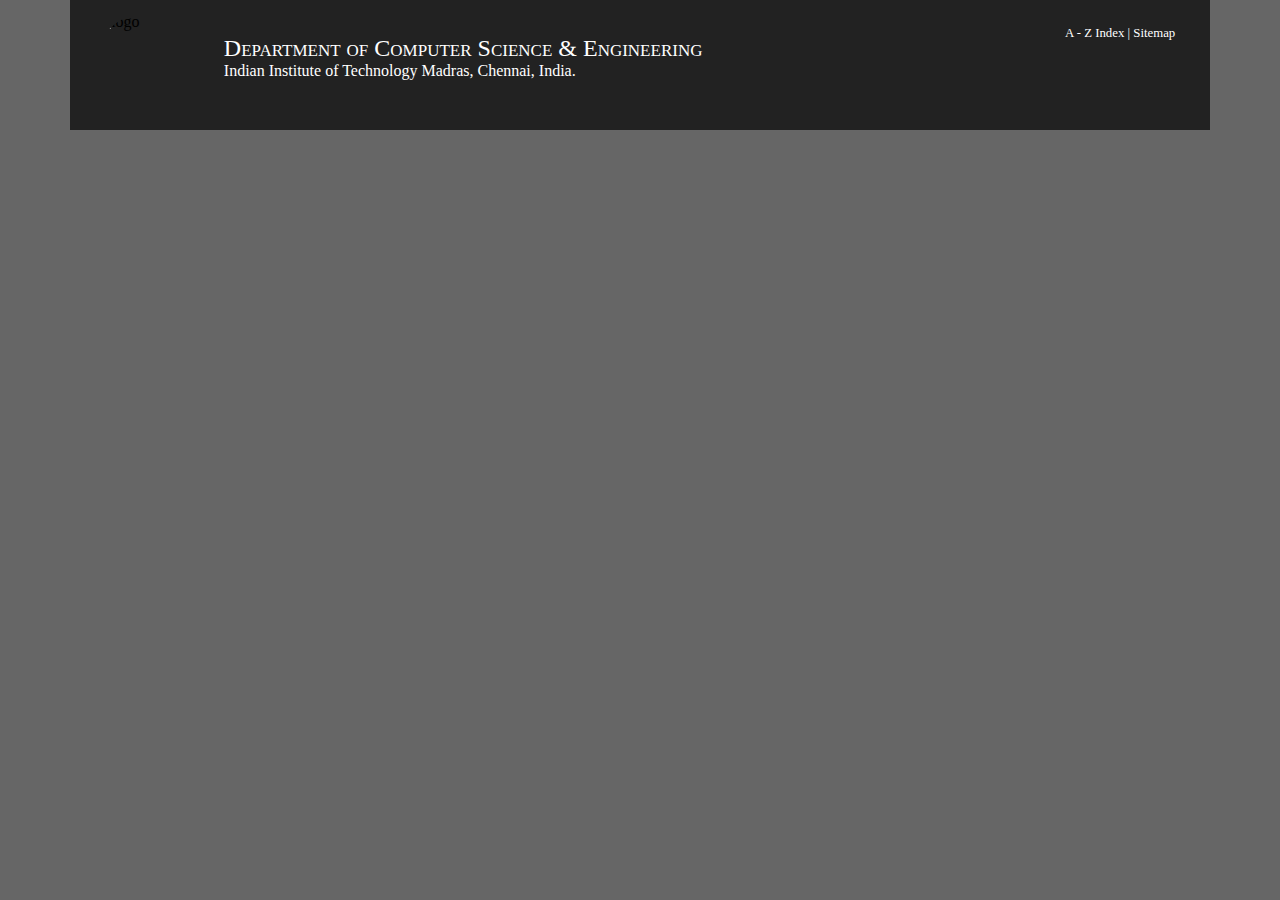
==== index.html @ 6d65c6cf "Scratch CSE" ====
<!DOCTYPE html>
<html xmlns="http://www.w3.org/1999/xhtml" xml:lang="EN" lang="EN" dir="ltr">
<head profile="http://gmpg.org/xfn/11">
    <meta charset="UTF-8">
    <meta http-equiv="Content-Type" content="text/html; charset=iso-8859-1" />
    <meta http-equiv="imagetoolbar" content="no" />
    <!-- <meta name="viewport" content="width=device-width, initial-scale=1.0"> -->
    <title>Department of Computer Science & Engineering</title>
    <!-- -------------ATTACHMENTS-------------- -->
    <link rel="stylesheet" href="assets/css/style.css">
    <script src="https://code.jquery.com/jquery-3.7.1.slim.min.js" integrity="sha256-kmHvs0B+OpCW5GVHUNjv9rOmY0IvSIRcf7zGUDTDQM8=" crossorigin="anonymous"></script>
    <script src="assets/js/jquery-3.7.1.slim.min.js" integrity="sha256-kmHvs0B+OpCW5GVHUNjv9rOmY0IvSIRcf7zGUDTDQM8=" crossorigin="anonymous"></script>
</head>
<body>
    <nav>
        <img id="logo" src="assets/img/cse_logo.jpg" alt="logo">
        <div id="head">
            <p id="headTitle">Department of Computer Science & Engineering</p>
            <p id="headDesc">Indian Institute of Technology Madras, Chennai, India.</p>
        </div>
        <div id="others">
            <p>
                <a href="">A - Z Index</a> |
                <a href="">Sitemap</a>
            </p>
        </div>
    </nav>
</body>
</html>
---- assets/css/style.css ----
html{
    background:rgb(102, 102, 102);
    width:100vw;
    display: flex;
    justify-content: center;
    align-items: center;
    font-family: 'Times New Roman', Times, serif;
}
body{
    margin:0em 0 0 0;
    padding:0;
    /* border:1px solid white; */
    height:max-content;
    width:89%;
}
body *{
    flex-shrink: 0;
}
nav{
    background:rgb(34, 34, 34);
    display: flex;
    align-items: center;
    justify-content: space-evenly;
    height: 130px;
}
nav *{
    /* border:1px solid white; */
}
#logo{
    aspect-ratio: 1/1;
    padding:1em;
    height:80%;
    /* width:9%; */
    border-radius: 50%;
}
#head{
    height:100%;
    width:55%;
    padding:0 0 0 0em;
    display: flex;
    flex-direction: column;
    /* align-items: center; */
    justify-content: center;
}
#headTitle{
    font-variant: small-caps;
    font-size: 1.5em;
    color:white;
    padding:0;
    margin:0 0 0 0; 
}
#headDesc{
    align-self: flex-start;
    padding:0;
    margin:0 0 1em 0; 
    color:white;
}
#others{
    height:100%;
    width:30%;
    display: flex;
    justify-content: flex-end;
    align-items: flex-start;
    color:white;
}
#others p{
    margin: 2em 2em 0 0;
    font-size: 0.8em;
}
nav a{
    text-decoration: none;
    color:white;
    cursor: pointer;
}
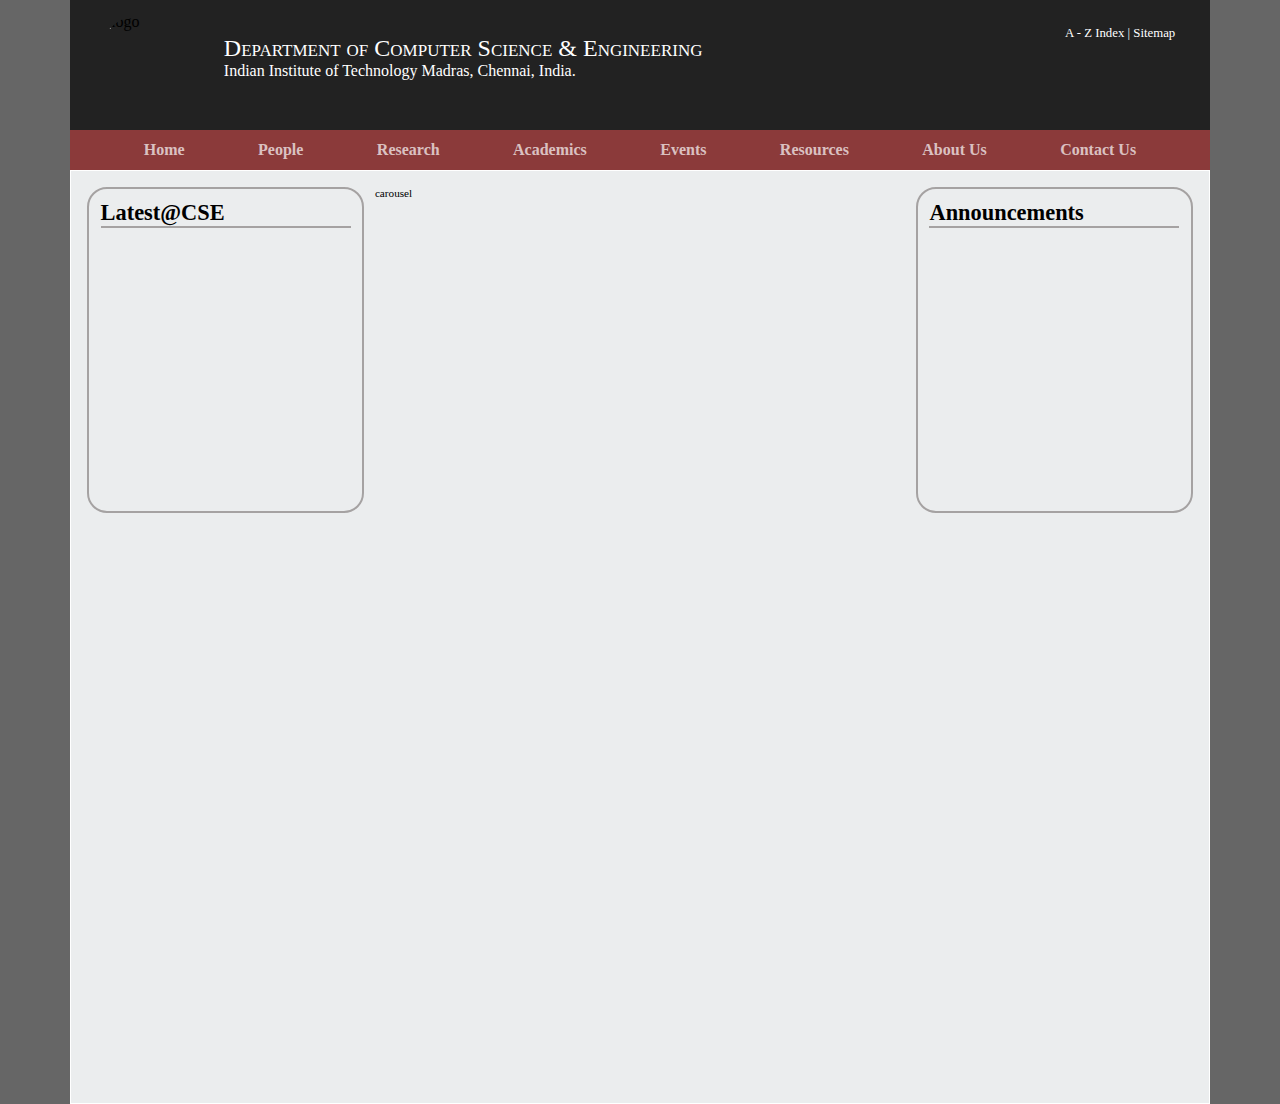
==== commit 511725a8: "CSE SECTION 1 ADDED" ====
--- a/index.html
+++ b/index.html
@@ -12,7 +12,7 @@
     <script src="assets/js/jquery-3.7.1.slim.min.js" integrity="sha256-kmHvs0B+OpCW5GVHUNjv9rOmY0IvSIRcf7zGUDTDQM8=" crossorigin="anonymous"></script>
 </head>
 <body>
-    <nav>
+    <header>
         <img id="logo" src="assets/img/cse_logo.jpg" alt="logo">
         <div id="head">
             <p id="headTitle">Department of Computer Science & Engineering</p>
@@ -24,6 +24,35 @@
                 <a href="">Sitemap</a>
             </p>
         </div>
+    </header>
+    <nav>
+        <ol>
+            <a href="#"><li>Home</li></a>
+            <a href="#"><li>People</li></a>
+            <a href="#"><li>Research</li></a>
+            <a href="#"><li>Academics</li></a>
+            <a href="#"><li>Events</li></a>
+            <a href="#"><li>Resources</li></a>
+            <a href="#"><li>About Us</li></a>
+            <a href="#"><li>Contact Us</li></a>
+        </ol>
     </nav>
+    <section id="main">
+        <div class="section1" id="updatesContainer">
+            <div id="updates">
+                <h1>Latest@CSE</h1>
+                <hr>
+            </div>
+        </div>
+        <div class="section1" id="carouselContainer">
+            <div id="carousel">carousel</div>
+        </div>
+        <div class="section1" id="announcementsContainer">
+            <div id="announcements">
+                <h1>Announcements</h1>
+                <hr>
+            </div>
+        </div>
+    </section>
 </body>
 </html>--- a/assets/css/style.css
+++ b/assets/css/style.css
@@ -1,13 +1,13 @@
 html{
     background:rgb(102, 102, 102);
-    width:100vw;
+    /* width:100vw; */
     display: flex;
     justify-content: center;
     align-items: center;
     font-family: 'Times New Roman', Times, serif;
 }
 body{
-    margin:0em 0 0 0;
+    margin:0 0 0 0;
     padding:0;
     /* border:1px solid white; */
     height:max-content;
@@ -15,15 +15,16 @@
 }
 body *{
     flex-shrink: 0;
+    margin:0;padding:0;
 }
-nav{
+header{
     background:rgb(34, 34, 34);
     display: flex;
     align-items: center;
     justify-content: space-evenly;
     height: 130px;
 }
-nav *{
+header *{
     /* border:1px solid white; */
 }
 #logo{
@@ -35,7 +36,7 @@
 }
 #head{
     height:100%;
-    width:55%;
+    width:85%;
     padding:0 0 0 0em;
     display: flex;
     flex-direction: column;
@@ -57,7 +58,7 @@
 }
 #others{
     height:100%;
-    width:30%;
+    width:0%;
     display: flex;
     justify-content: flex-end;
     align-items: flex-start;
@@ -67,8 +68,72 @@
     margin: 2em 2em 0 0;
     font-size: 0.8em;
 }
-nav a{
+a{
     text-decoration: none;
-    color:white;
     cursor: pointer;
+    color: white;
+}
+/* -----NAV----- */
+nav{
+    margin:0;
+    padding:0;
+    height:40px;
+    width:100%;
+    background: rgb(139, 58, 58);
+    font-weight: bold;
+}
+nav ol{
+    margin:0;
+    padding:0;
+    height:100%;
+    width:100%;
+    display: flex;
+    align-items: center;
+    justify-content: space-evenly;
+}
+nav ol li{
+    list-style: none;
+    display: inline;
+    color:rgb(255,255,255,0.7);
+}
+/* -----MAIN----- */
+#main{
+    height:100vh;
+    background: rgb(235, 237, 238);
+    border: 1px solid white;
+    display: grid;
+    grid-template-columns: 25% auto 25%;
+    /* grid-column-gap:1em; */
+    padding:1em;
+}
+.section1{
+    padding: 0 1em 0 1em;
+    font-size: 0.7em;
+    /* border: 1px solid white;  */
+}
+#updatesContainer,#announcementsContainer{
+    padding:1em;
+    border-radius: 20px;
+    border: 2px solid rgb(165, 162, 162);
+    height:300px;
+}
+#main hr{
+    border: 1px solid rgb(165, 162, 162);
+}
+
+/* ---------RESPONSIVE--------- */
+@media screen and (max-width: 1200px){
+    body{
+        width:100%;
+    }
+    #logo{
+        padding:1em;
+        margin: 0 0 0 1em;
+    }
+    #head{
+        width:unset;
+    }
+    #others{
+        width:30%;
+    }
 }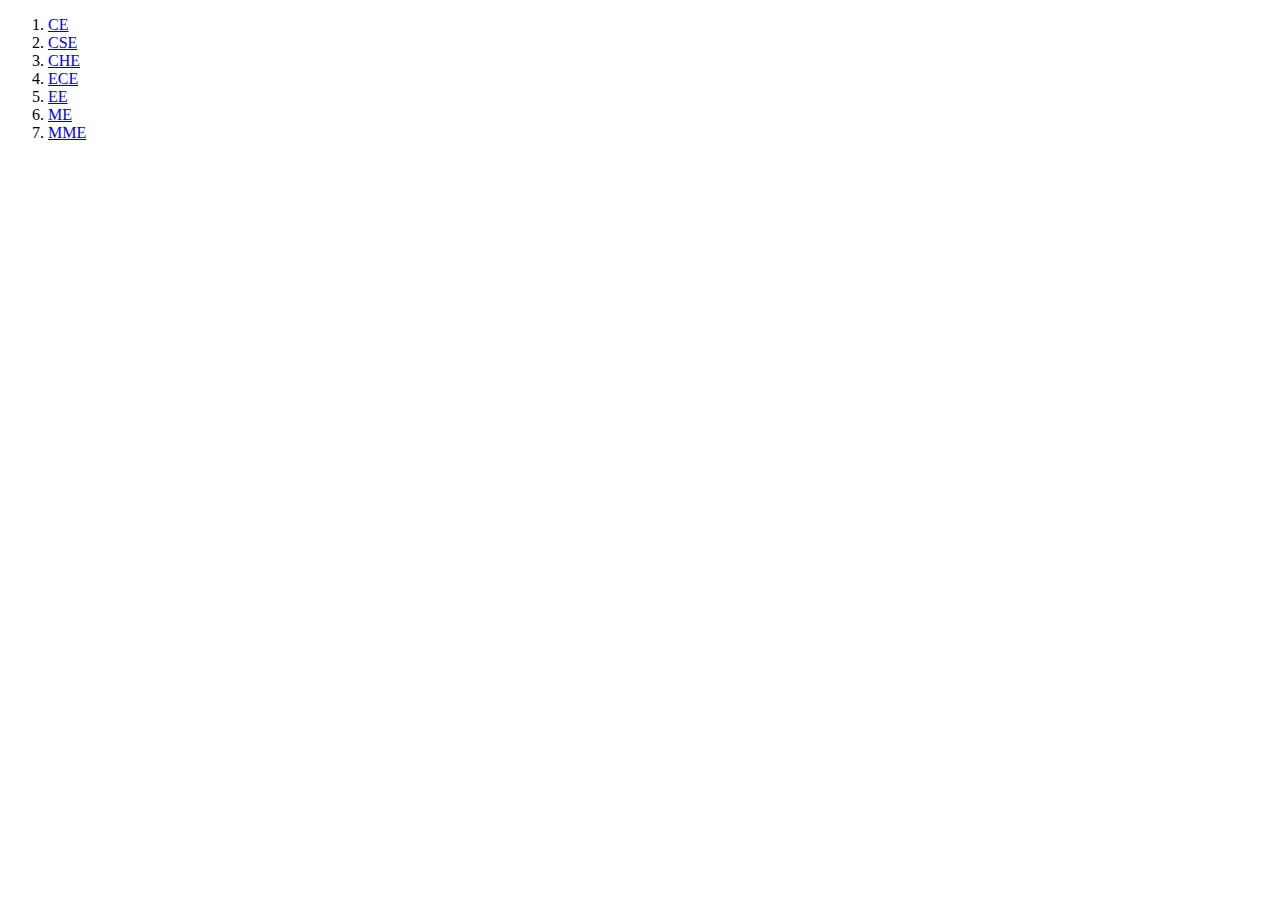
==== commit 99343833: "folderized cse" ====
--- a/index.html
+++ b/index.html
@@ -1,58 +1,19 @@
 <!DOCTYPE html>
-<html xmlns="http://www.w3.org/1999/xhtml" xml:lang="EN" lang="EN" dir="ltr">
-<head profile="http://gmpg.org/xfn/11">
+<html lang="en">
+<head>
     <meta charset="UTF-8">
-    <meta http-equiv="Content-Type" content="text/html; charset=iso-8859-1" />
-    <meta http-equiv="imagetoolbar" content="no" />
-    <!-- <meta name="viewport" content="width=device-width, initial-scale=1.0"> -->
-    <title>Department of Computer Science & Engineering</title>
-    <!-- -------------ATTACHMENTS-------------- -->
-    <link rel="stylesheet" href="assets/css/style.css">
-    <script src="https://code.jquery.com/jquery-3.7.1.slim.min.js" integrity="sha256-kmHvs0B+OpCW5GVHUNjv9rOmY0IvSIRcf7zGUDTDQM8=" crossorigin="anonymous"></script>
-    <script src="assets/js/jquery-3.7.1.slim.min.js" integrity="sha256-kmHvs0B+OpCW5GVHUNjv9rOmY0IvSIRcf7zGUDTDQM8=" crossorigin="anonymous"></script>
+    <meta name="viewport" content="width=device-width, initial-scale=1.0">
+    <title>Main Page</title>
 </head>
 <body>
-    <header>
-        <img id="logo" src="assets/img/cse_logo.jpg" alt="logo">
-        <div id="head">
-            <p id="headTitle">Department of Computer Science & Engineering</p>
-            <p id="headDesc">Indian Institute of Technology Madras, Chennai, India.</p>
-        </div>
-        <div id="others">
-            <p>
-                <a href="">A - Z Index</a> |
-                <a href="">Sitemap</a>
-            </p>
-        </div>
-    </header>
-    <nav>
-        <ol>
-            <a href="#"><li>Home</li></a>
-            <a href="#"><li>People</li></a>
-            <a href="#"><li>Research</li></a>
-            <a href="#"><li>Academics</li></a>
-            <a href="#"><li>Events</li></a>
-            <a href="#"><li>Resources</li></a>
-            <a href="#"><li>About Us</li></a>
-            <a href="#"><li>Contact Us</li></a>
-        </ol>
-    </nav>
-    <section id="main">
-        <div class="section1" id="updatesContainer">
-            <div id="updates">
-                <h1>Latest@CSE</h1>
-                <hr>
-            </div>
-        </div>
-        <div class="section1" id="carouselContainer">
-            <div id="carousel">carousel</div>
-        </div>
-        <div class="section1" id="announcementsContainer">
-            <div id="announcements">
-                <h1>Announcements</h1>
-                <hr>
-            </div>
-        </div>
-    </section>
+    <ol>
+        <li><a href="./CE/" target="_blank" rel="noopener noreferrer">CE</a></li>
+        <li><a href="./CSE/" target="_blank" rel="noopener noreferrer">CSE</a></li>
+        <li><a href="./CHE/" target="_blank" rel="noopener noreferrer">CHE</a></li>
+        <li><a href="./ECE/" target="_blank" rel="noopener noreferrer">ECE</a></li>
+        <li><a href="./EE/" target="_blank" rel="noopener noreferrer">EE</a></li>
+        <li><a href="./ME/" target="_blank" rel="noopener noreferrer">ME</a></li>
+        <li><a href="./MME/" target="_blank" rel="noopener noreferrer">MME</a></li>
+    </ol>
 </body>
 </html>